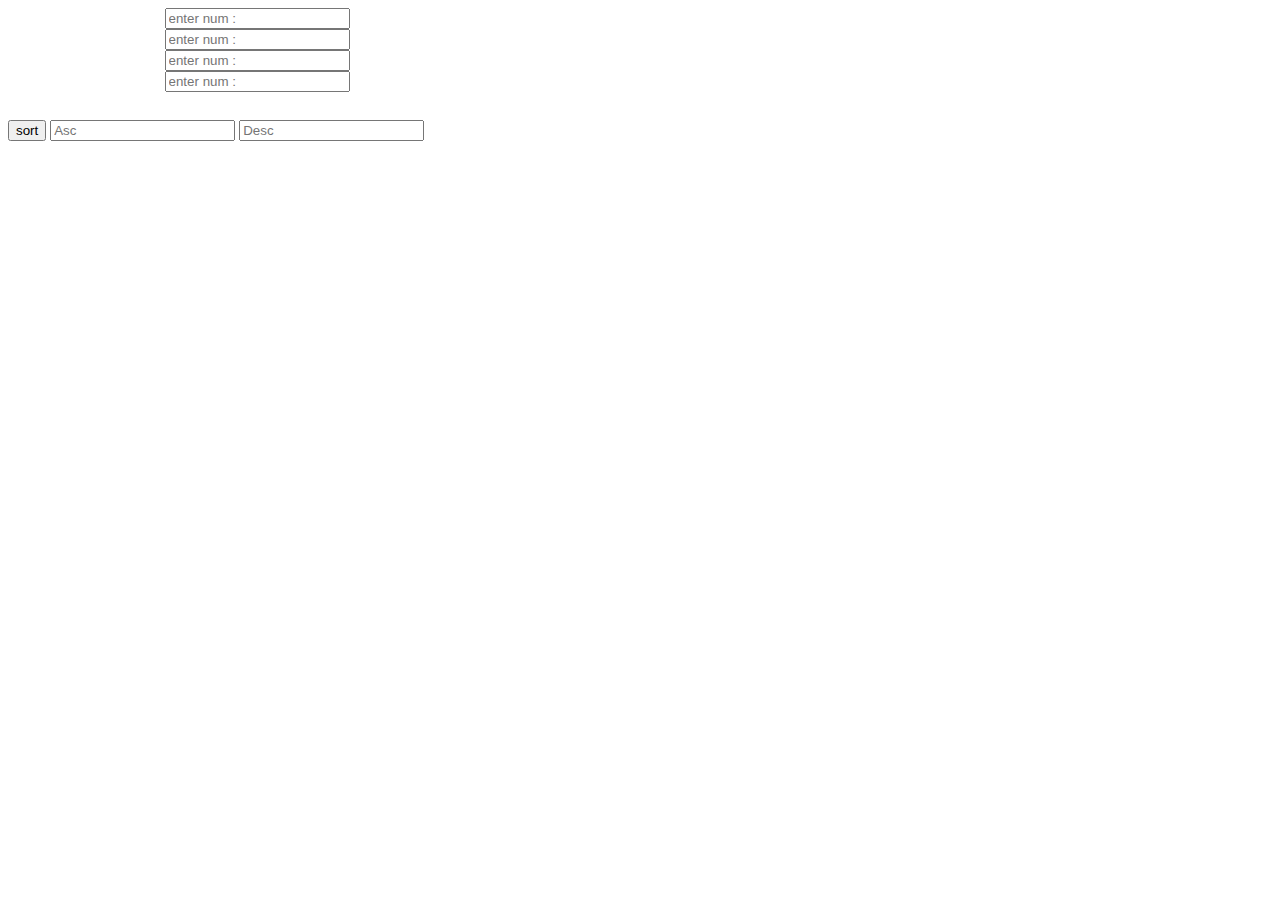
==== weblab/js/sample11.html @ 548cecb3 "initial commit" ====
<html>
    <body>
        <form name = "f" >
            <form name = "f" >
                <pre>
                    <input type = "text" id = "s1" placeholder="enter num : ">
                    <input type = "text" id = "s2" placeholder="enter num : ">
                    <input type = "text" id = "s3" placeholder="enter num : ">
                    <input type = "text" id = "s4" placeholder="enter num : ">
                </pre>
                <button onclick="func()"> sort </button>
                <input type = "text" name = "soo" placeholder="Asc">
                <input type = "text" name = "so" placeholder="Desc">
                
            </form>
        </form>
        <script>
            function func(){
                event.preventDefault();
                var num = new Array();
                num[0] = document.getElementById("s1").value;
                num[1] = document.getElementById("s2").value;
                num[2] = document.getElementById("s3").value;
                num[3] = document.getElementById("s4").value;
             
                var c = num.sort(
                    (a,b) => Number(a) <= Number(b) ? 1 : -1
                )
                document.f.so.value=c
                var d = num.sort(
                    (a,b) => Number(a) >= Number(b) ? 1 : -1
                )
                document.f.soo.value=d
                
            }
        </script>

    </body>
</html>
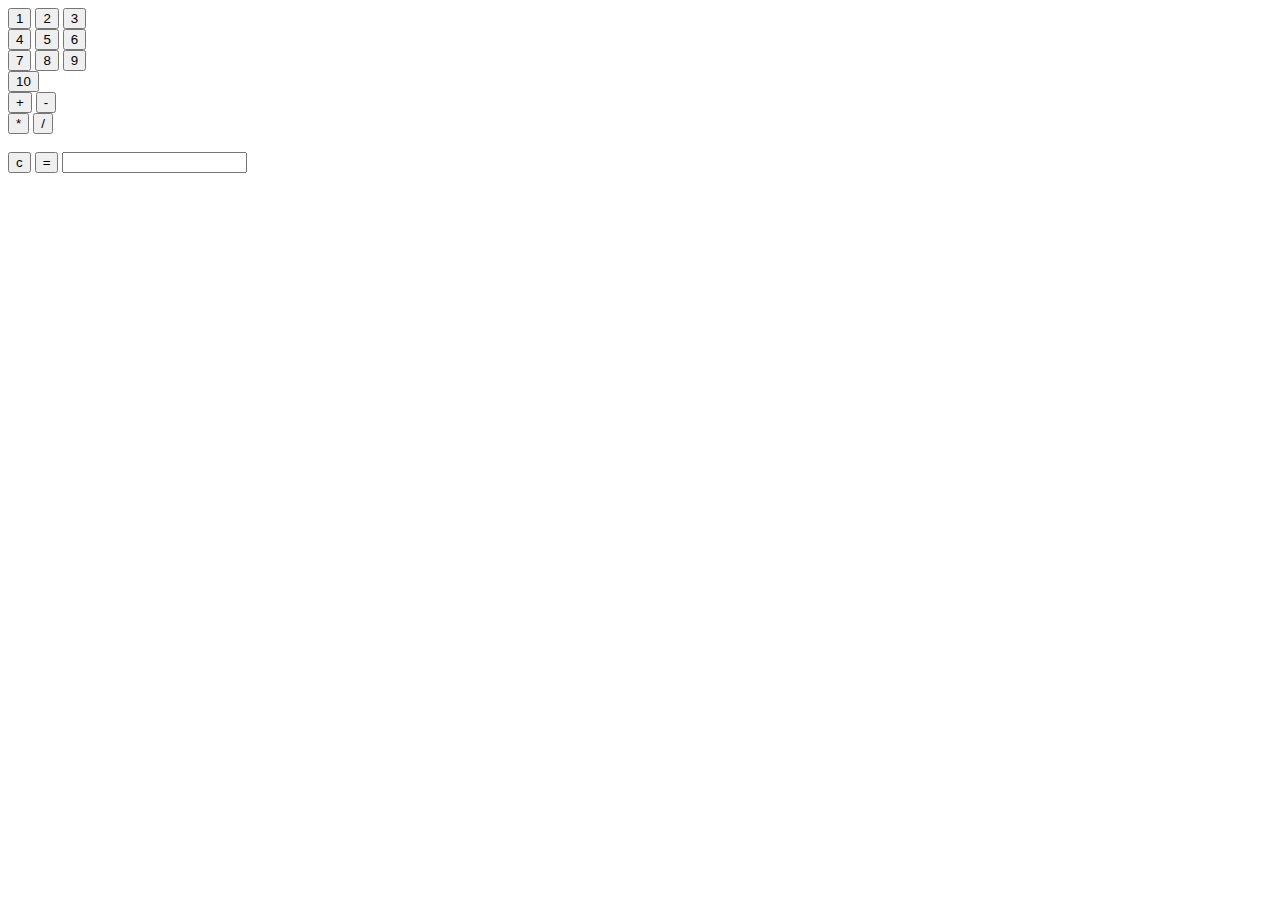
==== commit 5d901527: "this is web" ====
--- a/weblab/js/sample11.html
+++ b/weblab/js/sample11.html
@@ -1,39 +1,40 @@
-<html>
+<html> 
     <body>
-        <form name = "f" >
-            <form name = "f" >
-                <pre>
-                    <input type = "text" id = "s1" placeholder="enter num : ">
-                    <input type = "text" id = "s2" placeholder="enter num : ">
-                    <input type = "text" id = "s3" placeholder="enter num : ">
-                    <input type = "text" id = "s4" placeholder="enter num : ">
-                </pre>
-                <button onclick="func()"> sort </button>
-                <input type = "text" name = "soo" placeholder="Asc">
-                <input type = "text" name = "so" placeholder="Desc">
-                
-            </form>
-        </form>
+        <input type="button" value ="1" onclick="calc('1')">
+        <input type="button" value ="2" onclick="calc('2')">
+        <input type="button" value ="3" onclick="calc('3')"><br>
+        <input type="button" value ="4" onclick="calc('4')">
+        <input type="button" value ="5" onclick="calc('5')">
+        <input type="button" value ="6" onclick="calc('6')"><br>
+        <input type="button" value ="7" onclick="calc('7')">
+        <input type="button" value ="8" onclick="calc('8')">
+        <input type="button" value ="9" onclick="calc('9')"><br>
+        <input type="button" value ="10" onclick="calc('0')">
+        <br> 
+        <input type="button" value ="+" onclick="calc('+')">
+        <input type="button" value ="-" onclick="calc('-')"><br>
+        <input type="button" value ="*" onclick="calc('*')">
+        <input type="button" value ="/" onclick="calc('/')"><br><br>
+        <input type="button" value ="c" onclick="clr()">
+        <input type="button" value ="=" onclick="res()">
+        <input type="text" id="result">
+
         <script>
-            function func(){
-                event.preventDefault();
-                var num = new Array();
-                num[0] = document.getElementById("s1").value;
-                num[1] = document.getElementById("s2").value;
-                num[2] = document.getElementById("s3").value;
-                num[3] = document.getElementById("s4").value;
-             
-                var c = num.sort(
-                    (a,b) => Number(a) <= Number(b) ? 1 : -1
-                )
-                document.f.so.value=c
-                var d = num.sort(
-                    (a,b) => Number(a) >= Number(b) ? 1 : -1
-                )
-                document.f.soo.value=d
-                
+            function calc(val){
+                document.getElementById("result").value+=val
             }
+            function res() 
+          { 
+              let x = document.getElementById("result").value 
+              let y = eval(x) 
+              document.getElementById("result").value = y 
+          }  
+          function clr() s
+          { 
+              document.getElementById("result").value = "" 
+          } 
         </script>
+
 
     </body>
 </html>